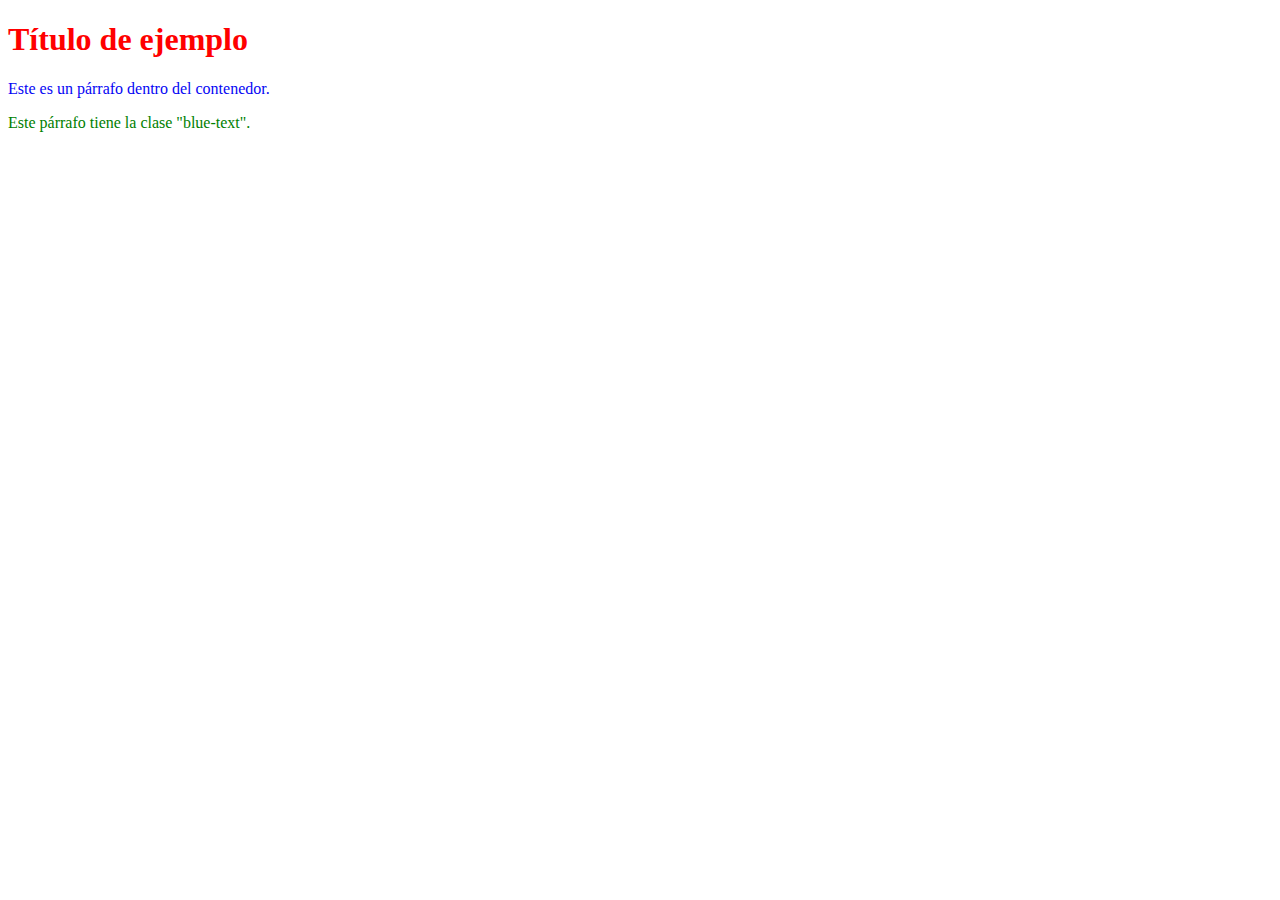
==== src/Ejercicio-02/index.html @ d878fd0a "Añadir cambios" ====
<!DOCTYPE html>
<html lang="en">
  <head>
    <meta charset="UTF-8" />
    <meta name="viewport" content="width=device-width, initial-scale=1.0" />
    <title>Ejercicio 2: Cascada y especificidad en CSS</title>
    <link rel="stylesheet" href="styles.css" />
  </head>
  
  <body>
    <h1>Título de ejemplo</h1>
    <div class="container">
      <p>Este es un párrafo dentro del contenedor.</p>
    </div>
    <p class="blue-text">Este párrafo tiene la clase "blue-text".</p>
  </body>
</html>
---- src/Ejercicio-02/styles.css ----
h1 {
  color: red;
}

.container p {
  color: rgb(5, 5, 244);
}

.blue-text {
  color: green;
}
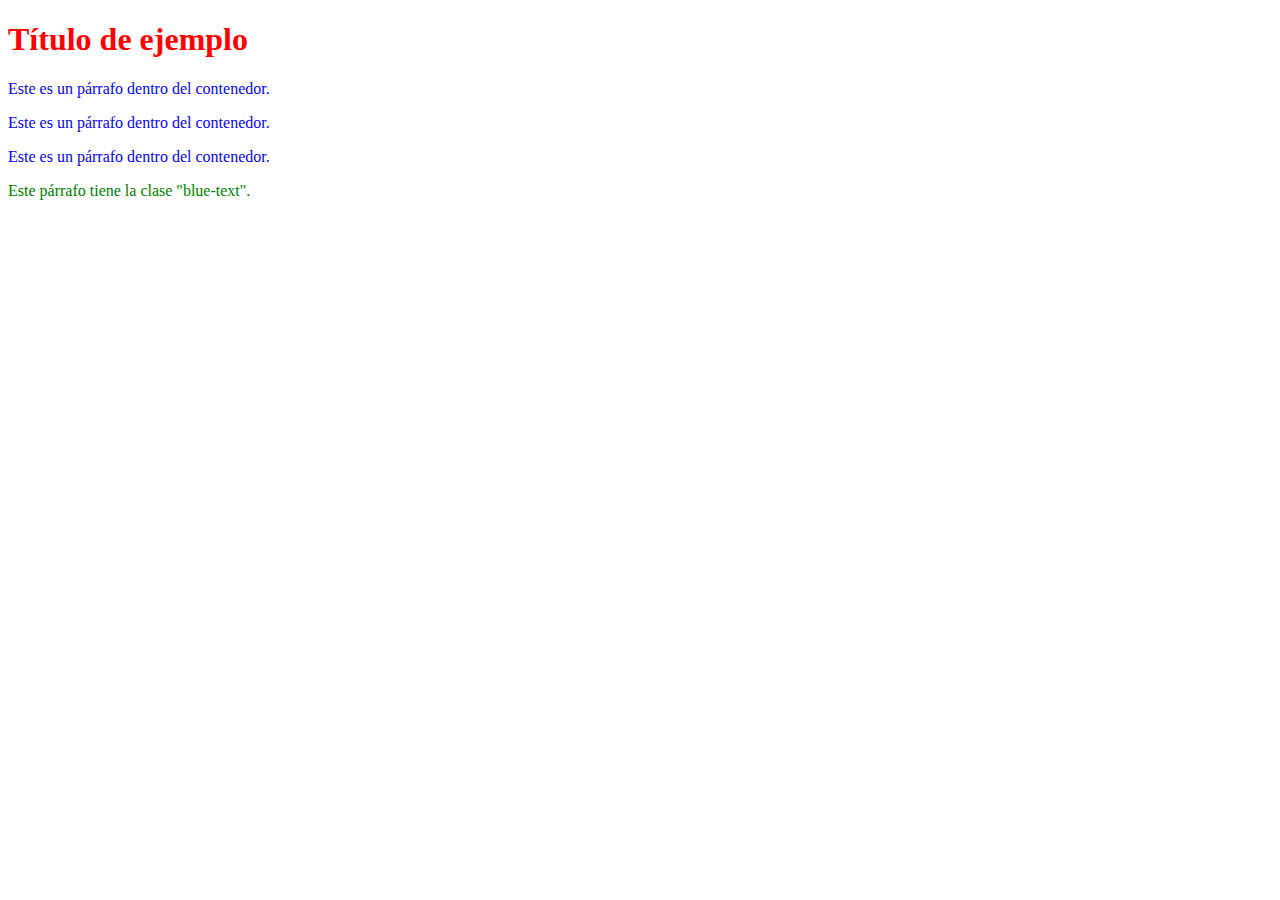
==== commit 24f15031: "Añadir cambios" ====
--- a/src/Ejercicio-02/index.html
+++ b/src/Ejercicio-02/index.html
@@ -11,6 +11,8 @@
     <h1>Título de ejemplo</h1>
     <div class="container">
       <p>Este es un párrafo dentro del contenedor.</p>
+      <p>Este es un párrafo dentro del contenedor.</p>
+      <p>Este es un párrafo dentro del contenedor.</p>
     </div>
     <p class="blue-text">Este párrafo tiene la clase "blue-text".</p>
   </body>
--- a/src/Ejercicio-02/styles.css
+++ b/src/Ejercicio-02/styles.css
@@ -10,3 +10,7 @@
 .blue-text {
   color: green;
 }
+/* selectores de elemento h1 (aplicado al ejercicio)
+   seletores de clase (aplicado al ejercicio)
+   selectores de id
+   style in line
